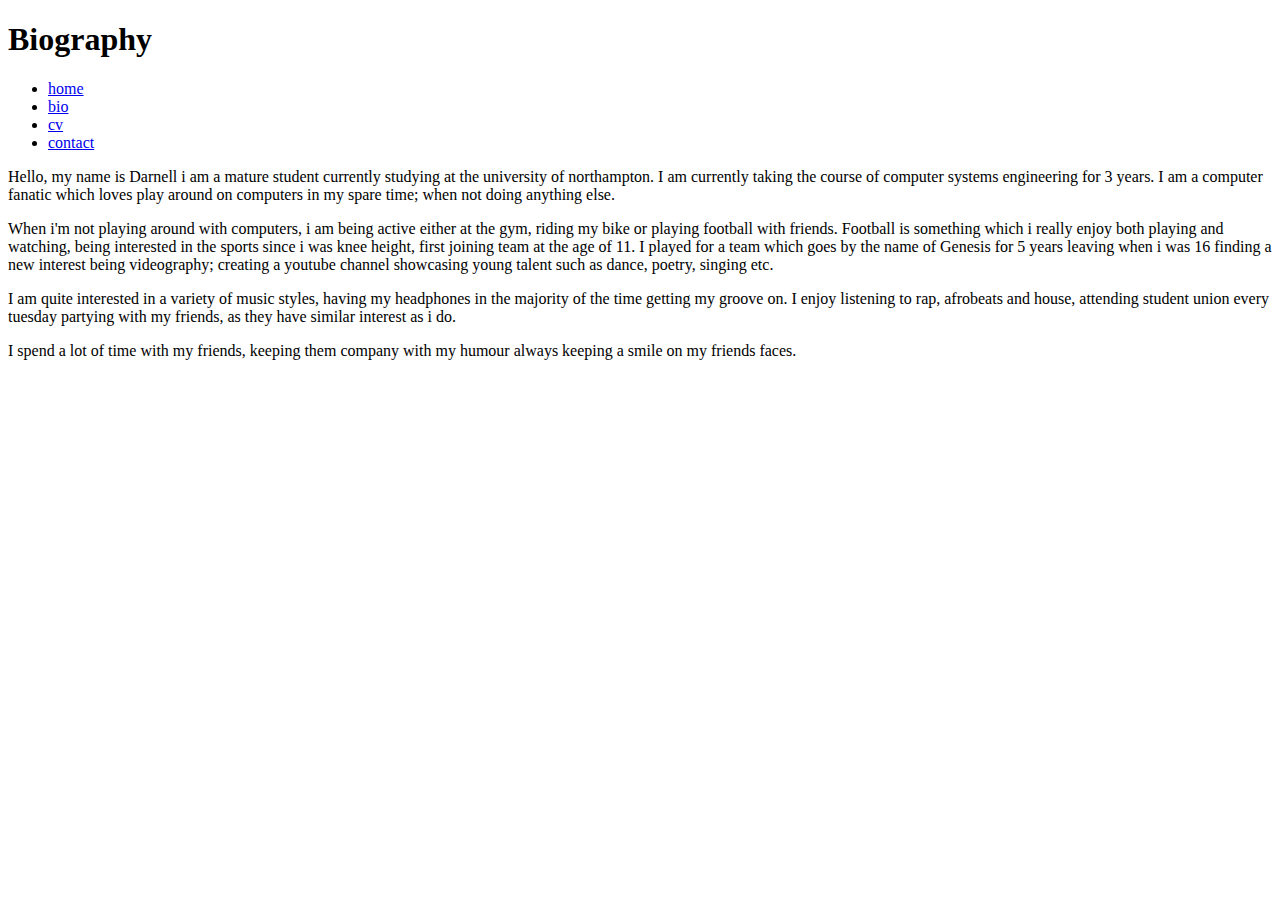
==== bio.html @ 76b0f67e "im cool" ====
<!DOCTYPE html>
<html>
  <head>
    <meta charset="utf-8">
    <title>HOO</title>
    <link rel="stylesheet" href="styles.css">
  </head>
  <body>
    <header>
<h1>Biography</h1>
</header>
    <nav>
      <ul>
        <li><a href="index.html">home</a></li>
        <li><a href="#">bio</a></li>
        <li><a href="cv.html">cv</a></li>
        <li><a href="contact.html">contact</a></li>
      </ul>
    </nav>
    <p>Hello, my name is Darnell i am a mature student currently studying at the university of northampton. I am currently taking the course of computer systems engineering for 3 years. I am a computer fanatic which loves play around on computers in my spare time; when not doing anything else. </p>

<p>When i'm not playing around with computers, i am being active either at the gym, riding my bike or playing football with friends. Football is something which i really enjoy both playing and watching, being interested in the sports since i was knee height, first joining team at the age of 11. I played for a team which goes by the name of Genesis for 5 years leaving when i was 16 finding a new interest being videography; creating a youtube channel showcasing young talent such as dance, poetry, singing etc.</p>

<p>I am quite interested in a variety of music styles, having my headphones in the majority of the time getting my groove on. I enjoy listening to rap, afrobeats and house, attending student union every tuesday partying with my friends, as they have similar interest as i do. </p>

<p>I spend a lot of time with my friends, keeping them company with my humour always keeping a smile on my friends faces. </p>
  </body>
</html>
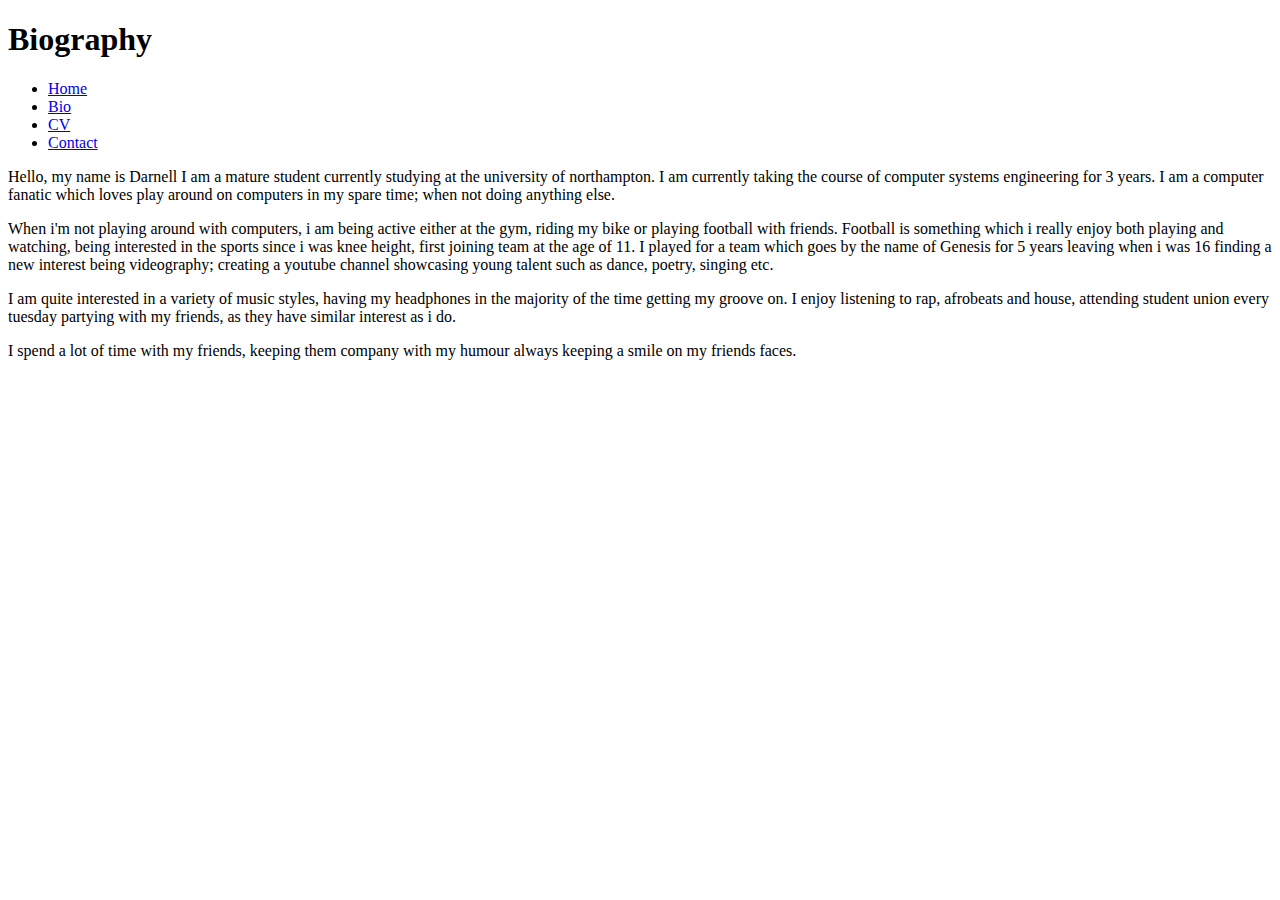
==== commit 388d8185: "new lay" ====
--- a/bio.html
+++ b/bio.html
@@ -11,13 +11,13 @@
 </header>
     <nav>
       <ul>
-        <li><a href="index.html">home</a></li>
-        <li><a href="#">bio</a></li>
-        <li><a href="cv.html">cv</a></li>
-        <li><a href="contact.html">contact</a></li>
+        <li><a href="index.html">Home</a></li>
+        <li><a href="#">Bio</a></li>
+        <li><a href="cv.html">CV</a></li>
+        <li><a href="contact.html">Contact</a></li>
       </ul>
     </nav>
-    <p>Hello, my name is Darnell i am a mature student currently studying at the university of northampton. I am currently taking the course of computer systems engineering for 3 years. I am a computer fanatic which loves play around on computers in my spare time; when not doing anything else. </p>
+    <p>Hello, my name is Darnell I am a mature student currently studying at the university of northampton. I am currently taking the course of computer systems engineering for 3 years. I am a computer fanatic which loves play around on computers in my spare time; when not doing anything else. </p>
 
 <p>When i'm not playing around with computers, i am being active either at the gym, riding my bike or playing football with friends. Football is something which i really enjoy both playing and watching, being interested in the sports since i was knee height, first joining team at the age of 11. I played for a team which goes by the name of Genesis for 5 years leaving when i was 16 finding a new interest being videography; creating a youtube channel showcasing young talent such as dance, poetry, singing etc.</p>
 
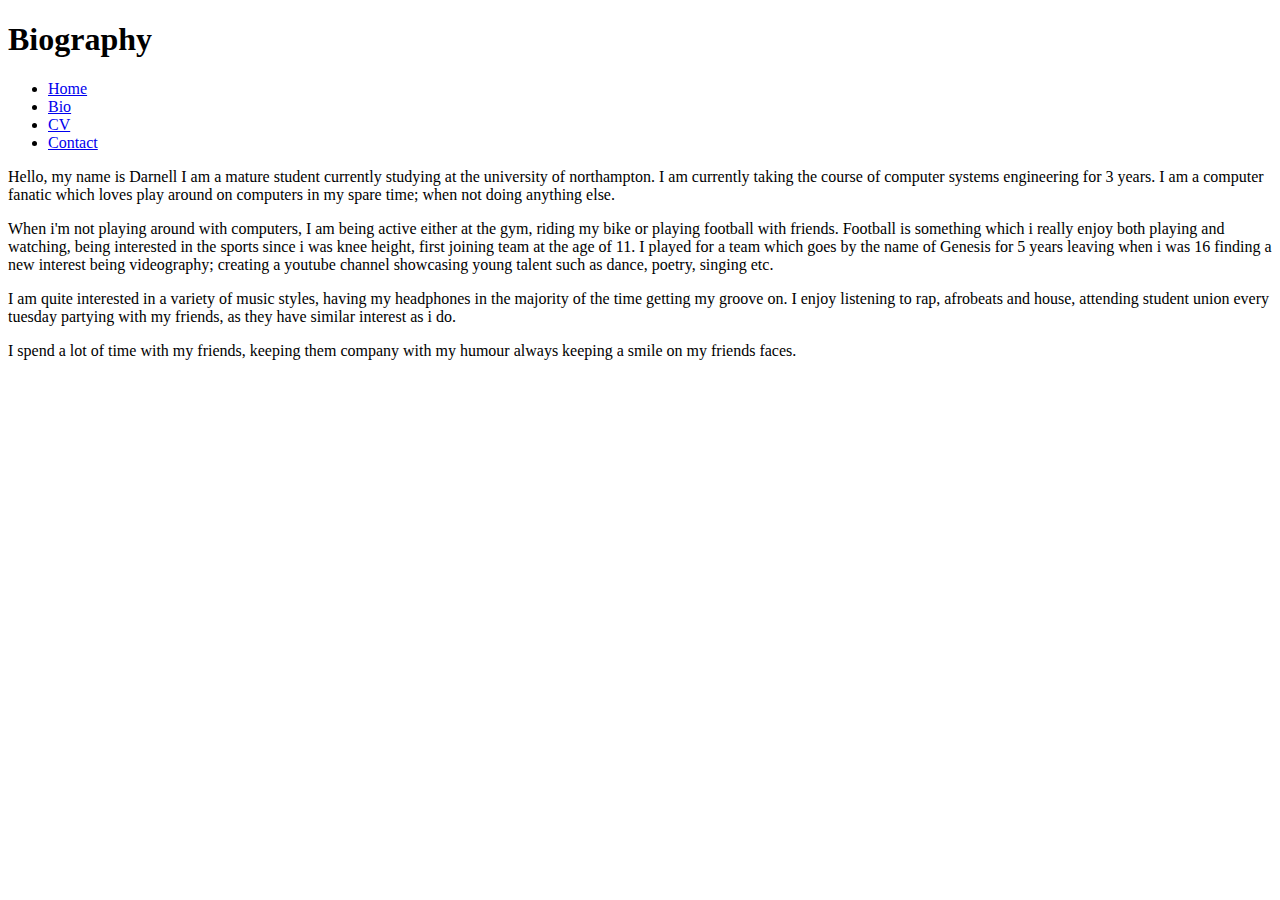
==== commit f5290d91: "definately working now no old" ====
--- a/bio.html
+++ b/bio.html
@@ -12,14 +12,14 @@
     <nav>
       <ul>
         <li><a href="index.html">Home</a></li>
-        <li><a href="#">Bio</a></li>
+        <li><a href="bio.html">Bio</a></li>
         <li><a href="cv.html">CV</a></li>
-        <li><a href="contact.html">Contact</a></li>
+        <li><a href="Contact.html">Contact</a></li>
       </ul>
     </nav>
     <p>Hello, my name is Darnell I am a mature student currently studying at the university of northampton. I am currently taking the course of computer systems engineering for 3 years. I am a computer fanatic which loves play around on computers in my spare time; when not doing anything else. </p>
 
-<p>When i'm not playing around with computers, i am being active either at the gym, riding my bike or playing football with friends. Football is something which i really enjoy both playing and watching, being interested in the sports since i was knee height, first joining team at the age of 11. I played for a team which goes by the name of Genesis for 5 years leaving when i was 16 finding a new interest being videography; creating a youtube channel showcasing young talent such as dance, poetry, singing etc.</p>
+<p>When i'm not playing around with computers, I am being active either at the gym, riding my bike or playing football with friends. Football is something which i really enjoy both playing and watching, being interested in the sports since i was knee height, first joining team at the age of 11. I played for a team which goes by the name of Genesis for 5 years leaving when i was 16 finding a new interest being videography; creating a youtube channel showcasing young talent such as dance, poetry, singing etc.</p>
 
 <p>I am quite interested in a variety of music styles, having my headphones in the majority of the time getting my groove on. I enjoy listening to rap, afrobeats and house, attending student union every tuesday partying with my friends, as they have similar interest as i do. </p>
 
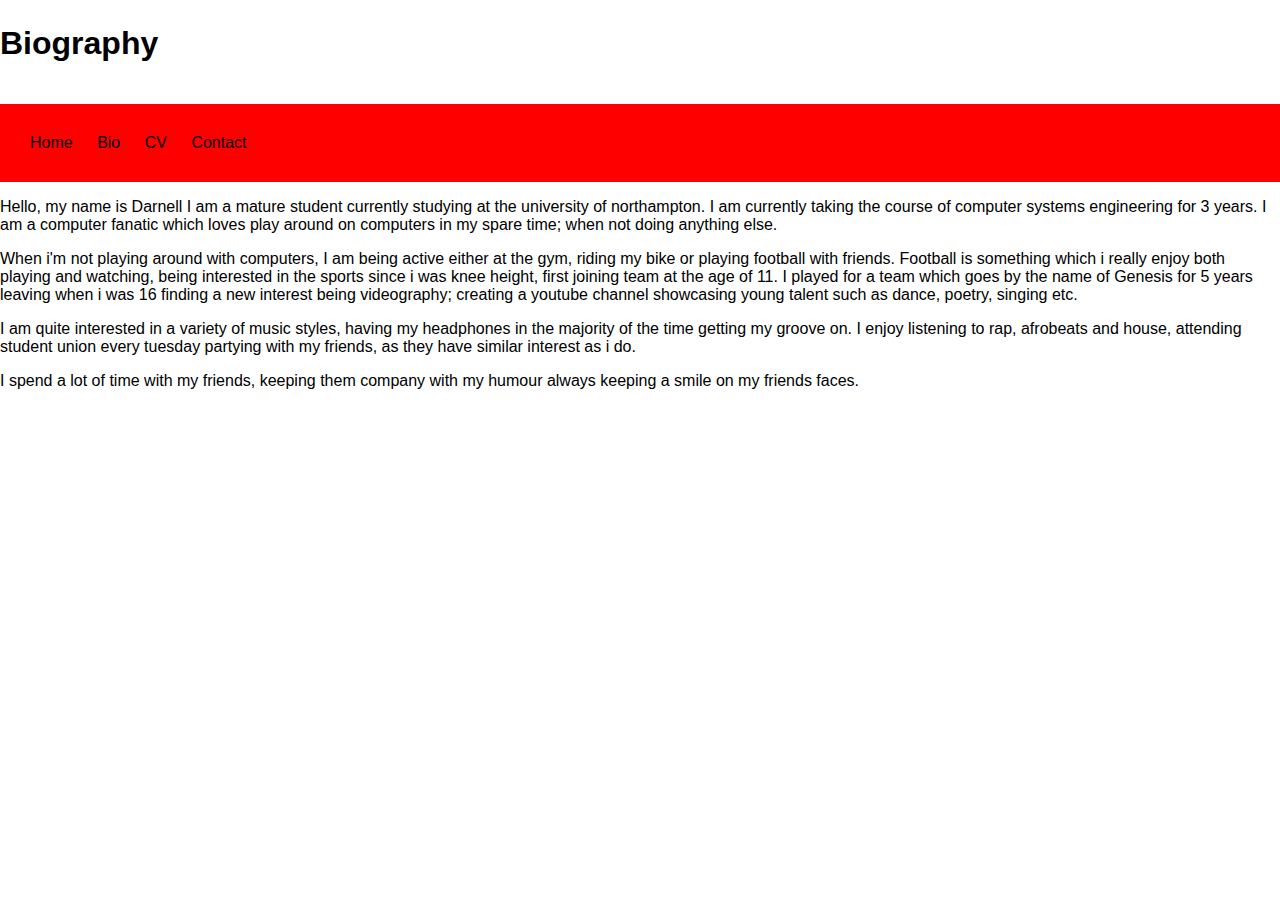
==== commit a0c63a55: "NOW BRITNCH" ====
--- a/bio.html
+++ b/bio.html
@@ -3,7 +3,7 @@
   <head>
     <meta charset="utf-8">
     <title>HOO</title>
-    <link rel="stylesheet" href="styles.css">
+    <link rel="stylesheet" href="Styles.css">
   </head>
   <body>
     <header>
--- a/Styles.css
+++ b/Styles.css
@@ -0,0 +1,39 @@
+body
+{
+margin:0;
+padding: 0;
+font-family: sans-serif;
+}
+
+header
+{
+  background: white;
+  padding: 4px 0;
+  text-align: left;;
+  color: black;
+}
+
+nav ul
+{
+  background-color: red;
+  overflow: hidden;
+  color: white
+text-align: left;
+padding:20px;
+
+}
+a
+{
+  text-decoration: none;
+  color: black;
+}
+nav ul li
+{
+  padding: 10px;
+  display: inline-block;
+}
+nav ul li:hover;
+{
+  background-color:black;
+  padding: 20px;
+}
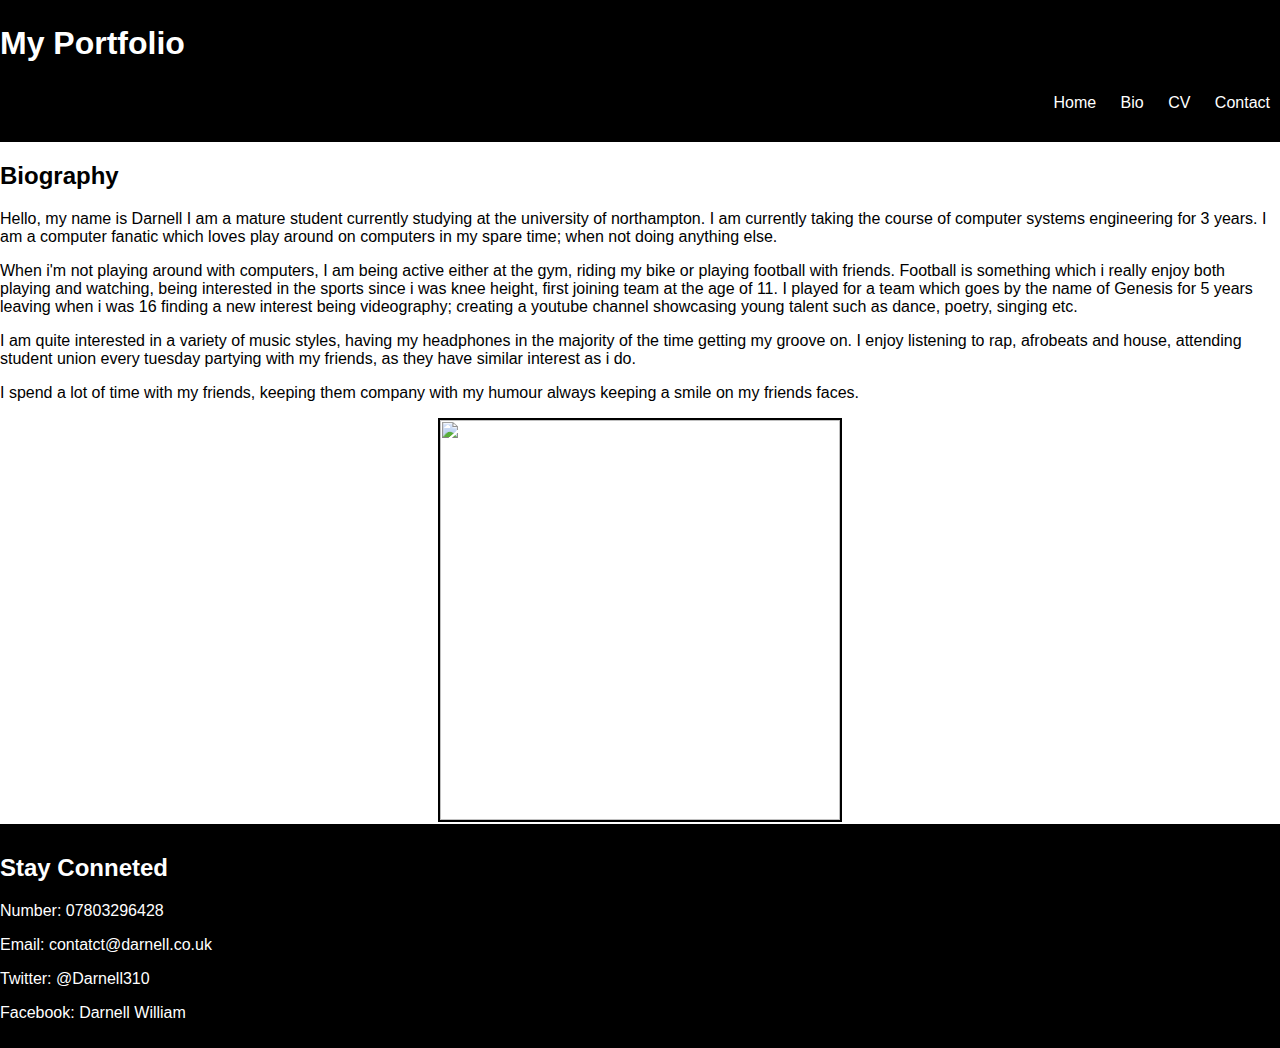
==== commit 89da7370: "Fourth commit" ====
--- a/bio.html
+++ b/bio.html
@@ -2,21 +2,22 @@
 <html>
   <head>
     <meta charset="utf-8">
-    <title>HOO</title>
+    <title>my bio</title>
     <link rel="stylesheet" href="Styles.css">
   </head>
   <body>
     <header>
-<h1>Biography</h1>
+<h1>My Portfolio</h1>
+<nav>
+  <ul>
+    <li><a href="index.html">Home</a></li>
+    <li><a href="bio.html">Bio</a></li>
+    <li><a href="cv.html">CV</a></li>
+    <li><a href="Contact.html">Contact</a></li>
+  </ul>
+</nav>
 </header>
-    <nav>
-      <ul>
-        <li><a href="index.html">Home</a></li>
-        <li><a href="bio.html">Bio</a></li>
-        <li><a href="cv.html">CV</a></li>
-        <li><a href="Contact.html">Contact</a></li>
-      </ul>
-    </nav>
+<h2>Biography</h2>
     <p>Hello, my name is Darnell I am a mature student currently studying at the university of northampton. I am currently taking the course of computer systems engineering for 3 years. I am a computer fanatic which loves play around on computers in my spare time; when not doing anything else. </p>
 
 <p>When i'm not playing around with computers, I am being active either at the gym, riding my bike or playing football with friends. Football is something which i really enjoy both playing and watching, being interested in the sports since i was knee height, first joining team at the age of 11. I played for a team which goes by the name of Genesis for 5 years leaving when i was 16 finding a new interest being videography; creating a youtube channel showcasing young talent such as dance, poetry, singing etc.</p>
@@ -24,5 +25,15 @@
 <p>I am quite interested in a variety of music styles, having my headphones in the majority of the time getting my groove on. I enjoy listening to rap, afrobeats and house, attending student union every tuesday partying with my friends, as they have similar interest as i do. </p>
 
 <p>I spend a lot of time with my friends, keeping them company with my humour always keeping a smile on my friends faces. </p>
+<center>
+  <img src="Biog photo.jpg" height="400" width="400">
+</center>
+<footer>
+  <h2>Stay Conneted</h2>
+  <p>Number: 07803296428</p>
+  <p>Email: contatct@darnell.co.uk</p>
+  <p>Twitter: @Darnell310</p>
+  <p>Facebook: Darnell William</p>
+</footer>
   </body>
 </html>
--- a/Styles.css
+++ b/Styles.css
@@ -1,39 +1,100 @@
-body
-{
-margin:0;
-padding: 0;
-font-family: sans-serif;
+body {
+    margin: 0;
+    padding: 0;
+    font-family: sans-serif;
 }
 
-header
-{
-  background: white;
-  padding: 4px 0;
-  text-align: left;;
-  color: black;
+header {
+    background: black;
+    padding: 4px 0;
+    text-align: left;;
+    color: white;
 }
 
-nav ul
-{
-  background-color: red;
-  overflow: hidden;
-  color: white
-text-align: left;
-padding:20px;
+footer {
+  background: black;
+  bottom: 0px;
+  padding: 10px 0;
+  text-align: left;
+  color: white;
 
 }
-a
-{
-  text-decoration: none;
-  color: black;
+
+nav ul {
+    background-color: black;
+    overflow: hidden;
+    color: blue
+    padding: 20px;
+    text-align: right;
 }
-nav ul li
-{
-  padding: 10px;
-  display: inline-block;
+
+a {
+    text-decoration: none;
+    color: white;
 }
+
+nav ul li {
+    padding: 10px;
+    display: inline-block;
+}
+
 nav ul li:hover;
 {
-  background-color:black;
-  padding: 20px;
+    background-color: black;
+    padding: 20px;
 }
+
+label {
+    display:block;
+    margin-top:20px;
+    letter-spacing:2px;
+}
+
+
+form {
+  align-items: center;;
+    margin:0 auto;
+    width:600px;
+}
+
+#form-wrap{
+  width: 100px;
+  border: 5px solid #ccc;
+  background-color: #afc8de;
+  margin: 50px auto;
+}
+
+textarea {
+	width:439px;
+	height:27px;
+	background:#efefef;
+	border:1px solid #dedede;
+	padding:10px;
+	margin-top:3px;
+	font-size:0.9em;
+	color:#3a3a3a;
+}
+
+textarea {
+    width:439px;
+    height:27px;
+    background:#efefef;
+    border:1px solid #dedede;
+    padding:10px;
+    margin-top:3px;
+    font-size:0.9em;
+    color:#3a3a3a;
+    -moz-border-radius:5px;
+    -webkit-border-radius:5px;
+    border-radius:5px;
+}
+
+img{
+  align-items: center;
+  border: solid black 2px
+}
+
+a{
+  margin-bottom: 5px
+  padding: 3px
+}
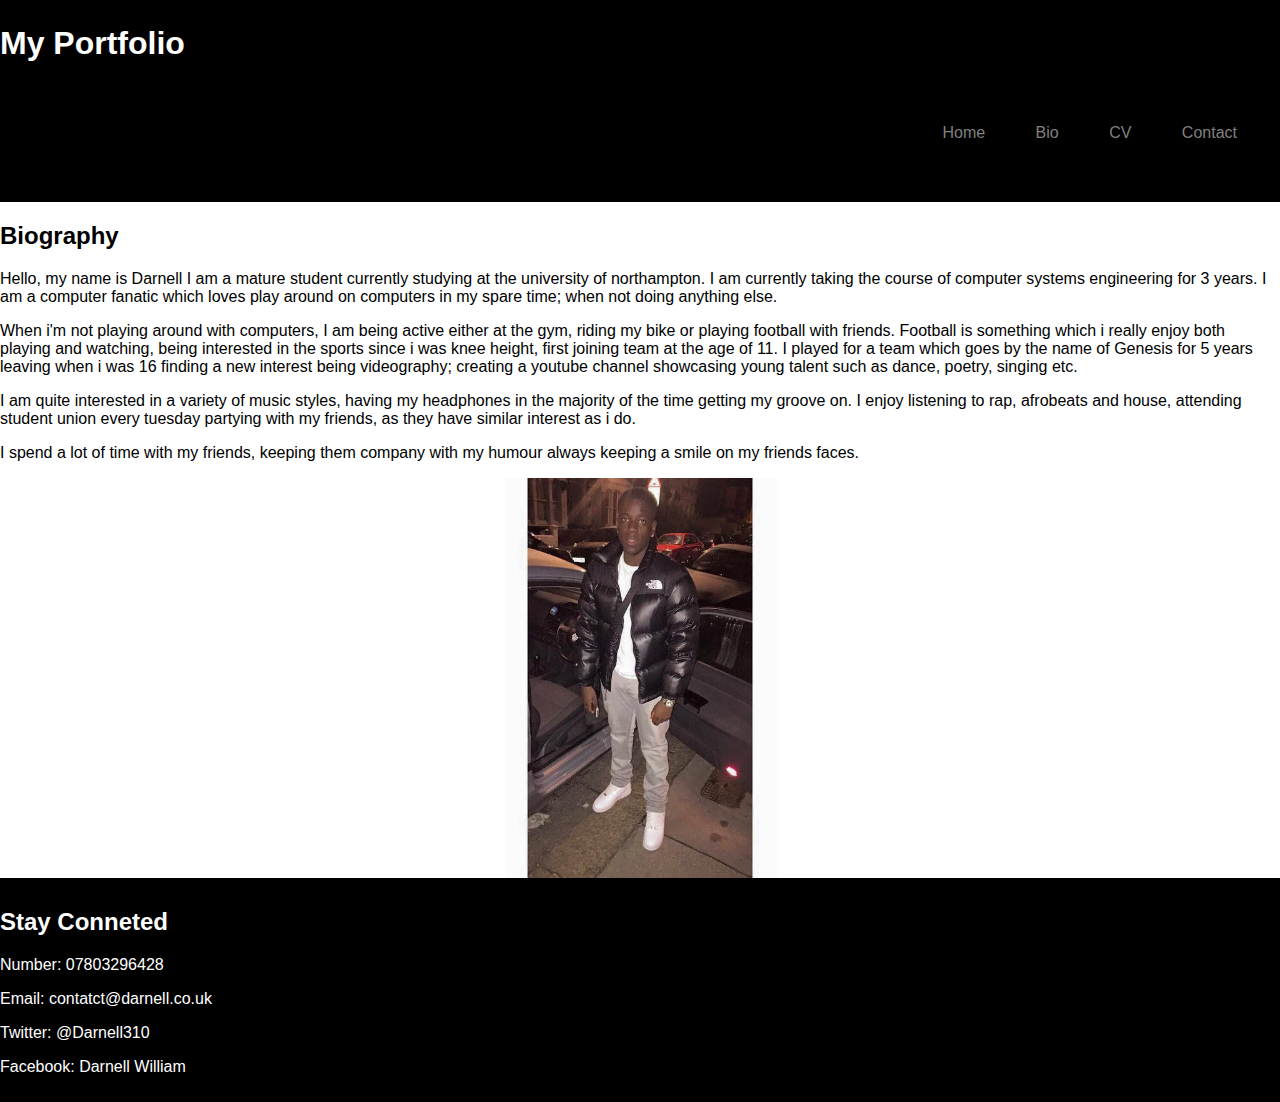
==== commit 7df1a4b2: "last commit" ====
--- a/bio.html
+++ b/bio.html
@@ -25,9 +25,9 @@
 <p>I am quite interested in a variety of music styles, having my headphones in the majority of the time getting my groove on. I enjoy listening to rap, afrobeats and house, attending student union every tuesday partying with my friends, as they have similar interest as i do. </p>
 
 <p>I spend a lot of time with my friends, keeping them company with my humour always keeping a smile on my friends faces. </p>
-<center>
-  <img src="Biog photo.jpg" height="400" width="400">
-</center>
+<img src="site images/biog photo.jpg" height="400" width="400">
+
+
 <footer>
   <h2>Stay Conneted</h2>
   <p>Number: 07803296428</p>
--- a/Styles.css
+++ b/Styles.css
@@ -23,14 +23,14 @@
 nav ul {
     background-color: black;
     overflow: hidden;
-    color: blue
+    color: blue;
     padding: 20px;
     text-align: right;
 }
 
 a {
     text-decoration: none;
-    color: white;
+    color: grey;
 }
 
 nav ul li {
@@ -38,8 +38,7 @@
     display: inline-block;
 }
 
-nav ul li:hover;
-{
+nav ul li{
     background-color: black;
     padding: 20px;
 }
@@ -91,10 +90,19 @@
 
 img{
   align-items: center;
-  border: solid black 2px
+  display: block;
+  margin: auto;
 }
 
 a{
-  margin-bottom: 5px
-  padding: 3px
+  margin-bottom: 5px;
+  padding: 3px;
 }
+
+.container
+{
+  width: 40em;
+  margin-left: auto;
+  margin-right: auto;
+  align-items: center;
+}
